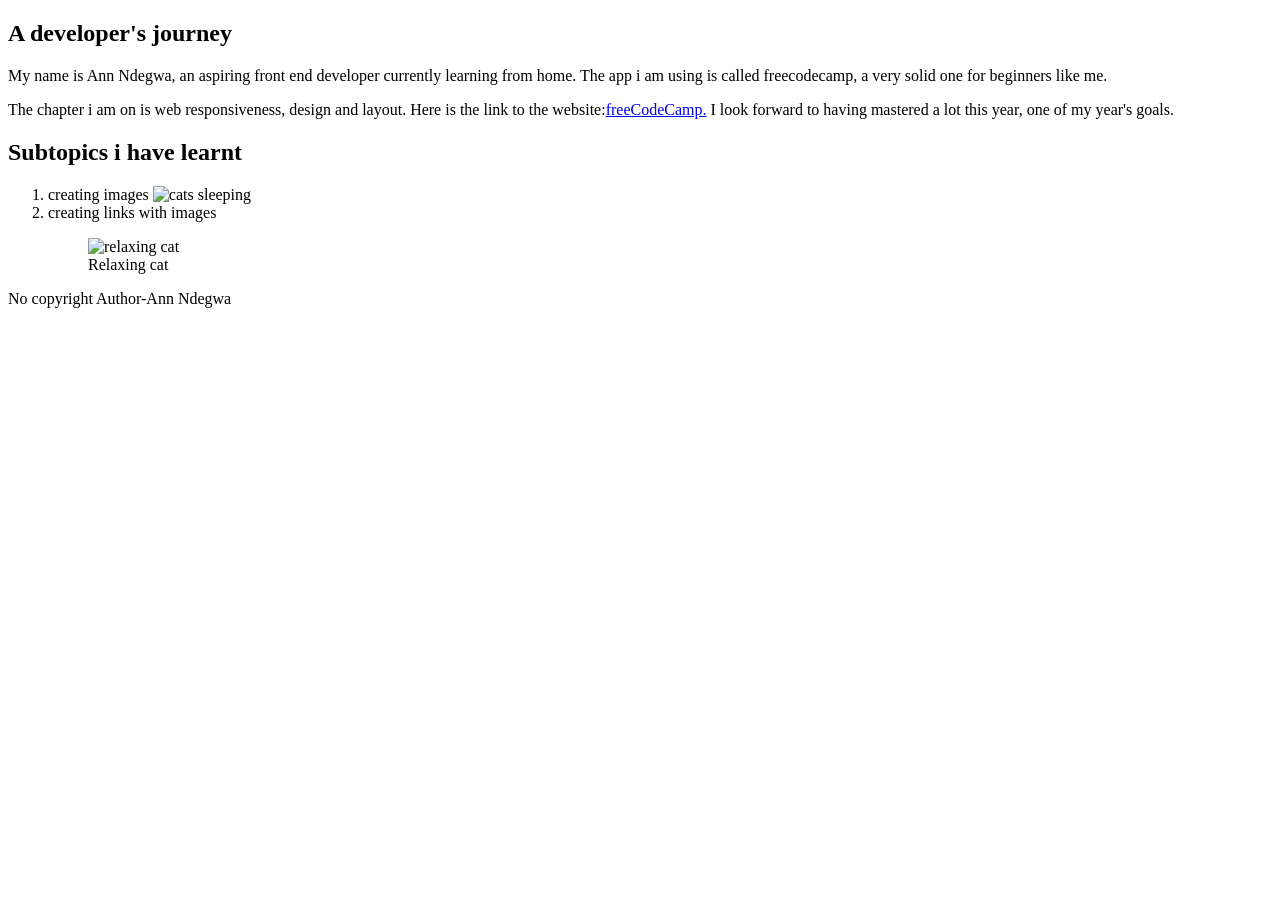
==== index.html @ 282810d6 "initial commit:first HTML page" ====
<!DOCTYPE html>
<html lang="en">
<head>
    <meta charset="UTF-8">
    <meta name="viewport" content="width=device-width, initial-scale=1.0">
    <title>Document</title>
</head>
<body>
    <main>
        <section>
            
     <h1>A developer's journey</h1>
     <p>My  name is Ann Ndegwa, an aspiring front end developer 
        currently learning from home. The app i am using is called freecodecamp, a very solid one for beginners like me.</p>
     <p>The chapter i am on is web responsiveness, design and layout. Here is the link to the website:<a href="https://freecodecamp.org" target="_blank" rel="noopener">freeCodeCamp.</a>
        I look forward to having  mastered a lot this year, one of my year's goals.</p>
     </section>
     <section>
    <h2>Subtopics i have learnt</h2>
    <ol>
        <li>creating images
            <img src="cat-photo.jpg" alt="cats sleeping">
        </li>
        <li>creating links with images
           <figure><img src="https://cdn.freecodecamp.org/curriculum/cat-photo-app/relaxing-cat.jpg" alt="relaxing cat"><figcaption>Relaxing cat</figcaption>
        </figure>
    </li>
        
    </ol>
     </section>
    </main>
    <footer>
        <p>No copyright
            Author-Ann Ndegwa
        </p>
    </footer>
    
</body>
</html>
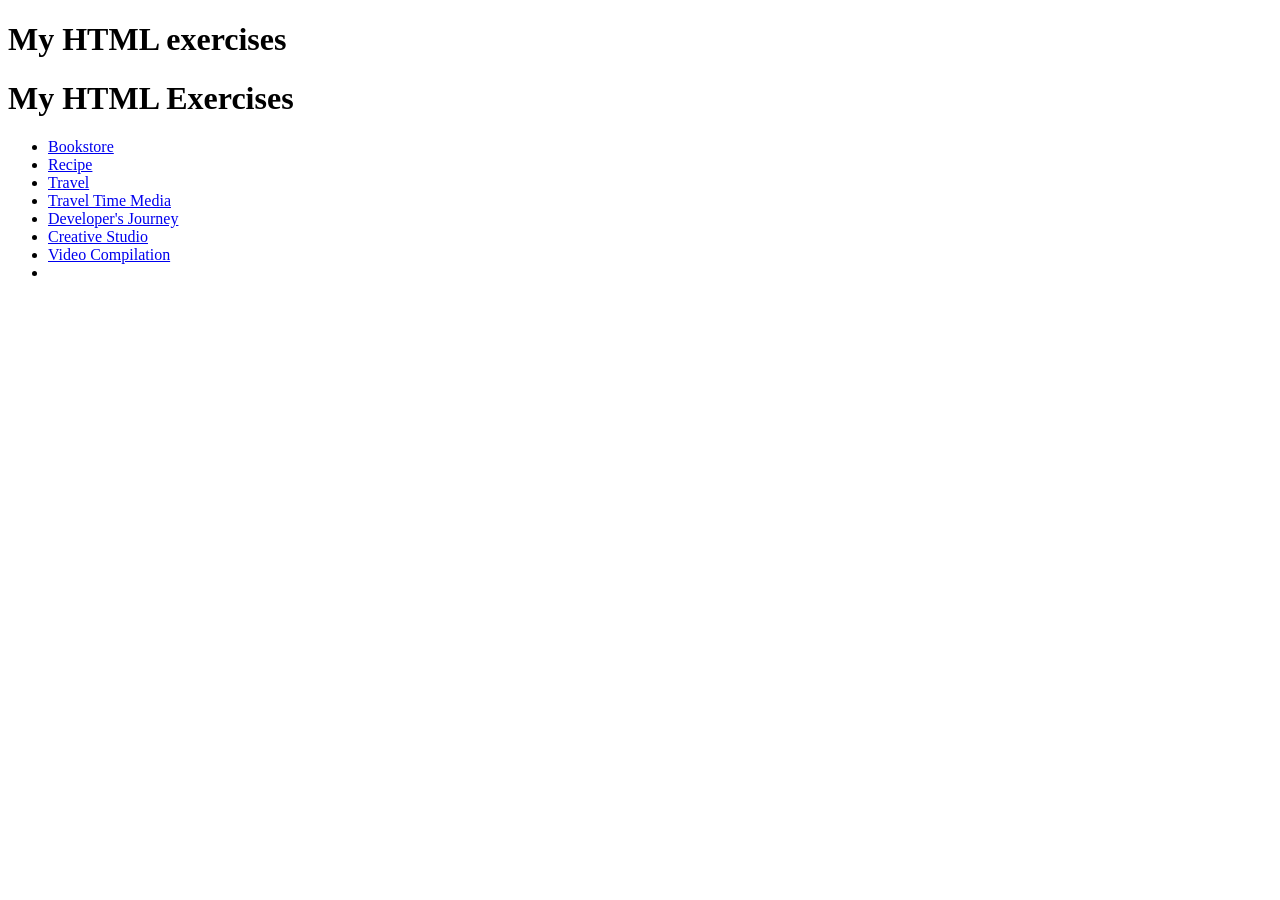
==== commit e9e3a2fa: "Add hub index.html for projects" ====
--- a/index.html
+++ b/index.html
@@ -1,40 +1,30 @@
-
 <!DOCTYPE html>
+<html lang="en">
+    <head>
+        <meta charset="UTF-8">
+        <title>My HTML exercises</title>
+    </head>
+    <body>
+        <h1>My HTML exercises</h1>
+        <!DOCTYPE html>
 <html lang="en">
 <head>
     <meta charset="UTF-8">
-    <meta name="viewport" content="width=device-width, initial-scale=1.0">
-    <title>Document</title>
+    <title>My HTML Exercises</title>
 </head>
 <body>
-    <main>
-        <section>
-            
-     <h1>A developer's journey</h1>
-     <p>My  name is Ann Ndegwa, an aspiring front end developer 
-        currently learning from home. The app i am using is called freecodecamp, a very solid one for beginners like me.</p>
-     <p>The chapter i am on is web responsiveness, design and layout. Here is the link to the website:<a href="https://freecodecamp.org" target="_blank" rel="noopener">freeCodeCamp.</a>
-        I look forward to having  mastered a lot this year, one of my year's goals.</p>
-     </section>
-     <section>
-    <h2>Subtopics i have learnt</h2>
-    <ol>
-        <li>creating images
-            <img src="cat-photo.jpg" alt="cats sleeping">
-        </li>
-        <li>creating links with images
-           <figure><img src="https://cdn.freecodecamp.org/curriculum/cat-photo-app/relaxing-cat.jpg" alt="relaxing cat"><figcaption>Relaxing cat</figcaption>
-        </figure>
-    </li>
-        
-    </ol>
-     </section>
-    </main>
-    <footer>
-        <p>No copyright
-            Author-Ann Ndegwa
-        </p>
-    </footer>
-    
+    <h1>My HTML Exercises</h1>
+    <ul>
+        <li><a href="bookstore.html">Bookstore</a></li>
+        <li><a href="recipe.html">Recipe</a></li>
+        <li><a href="travel.html">Travel</a></li>
+        <li><a href="travel-time-media.html">Travel Time Media</a></li>
+        <li><a href="developer's-journey.html">Developer's Journey</a></li>
+        <li><a href="creative-studio.html">Creative Studio</a></li>
+        <li><a href="video-compilation.html">Video Compilation</a></li>
+        <li><a href="tastybites.html"></a></li>
+    </ul>
 </body>
+</html>
+    </body>
 </html>
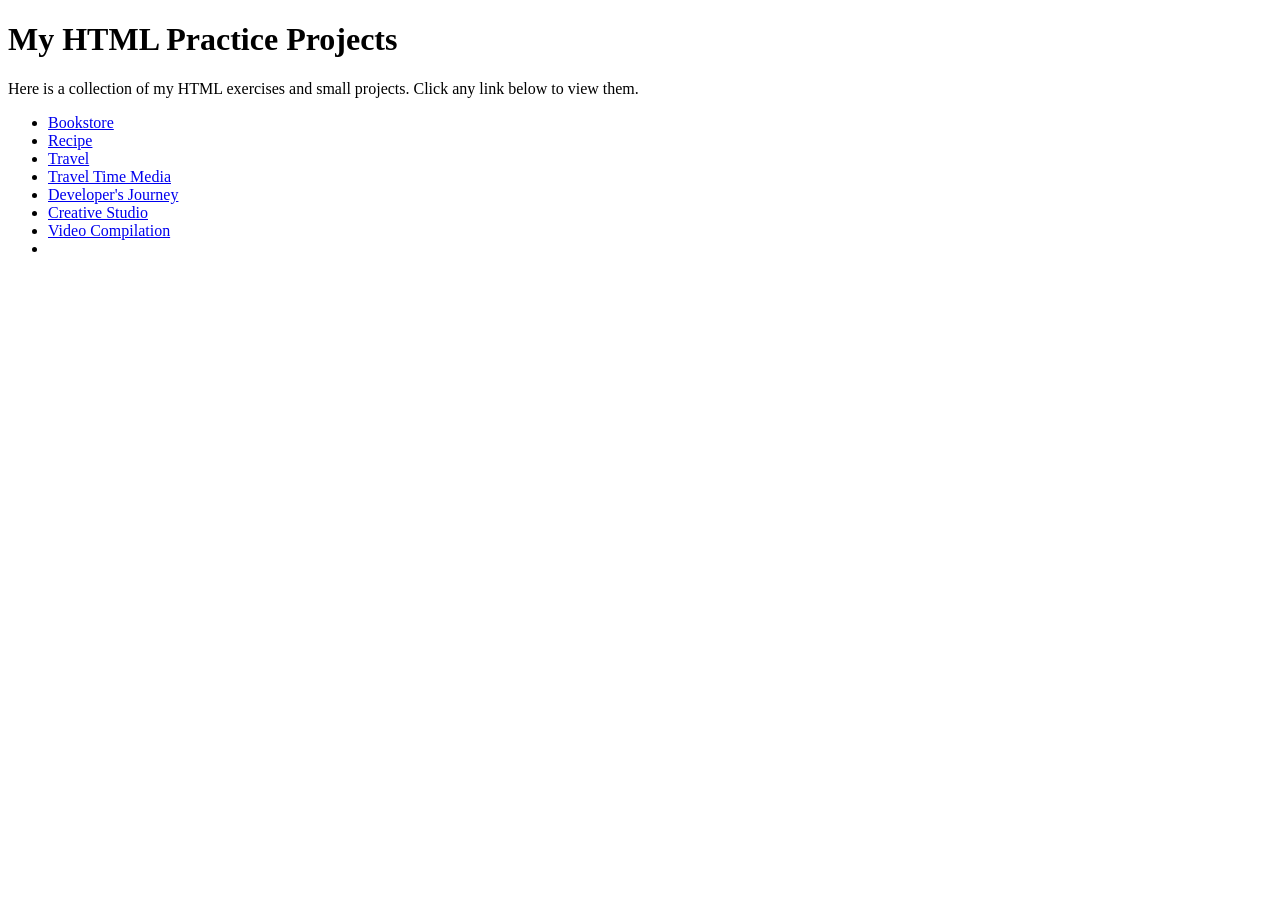
==== commit 2de75627: "modift index.html" ====
--- a/index.html
+++ b/index.html
@@ -5,15 +5,8 @@
         <title>My HTML exercises</title>
     </head>
     <body>
-        <h1>My HTML exercises</h1>
-        <!DOCTYPE html>
-<html lang="en">
-<head>
-    <meta charset="UTF-8">
-    <title>My HTML Exercises</title>
-</head>
-<body>
-    <h1>My HTML Exercises</h1>
+    <h1>My HTML Practice Projects</h1>
+    <p>Here is a collection of my HTML exercises and small projects. Click any link below to view them.</p>
     <ul>
         <li><a href="bookstore.html">Bookstore</a></li>
         <li><a href="recipe.html">Recipe</a></li>
